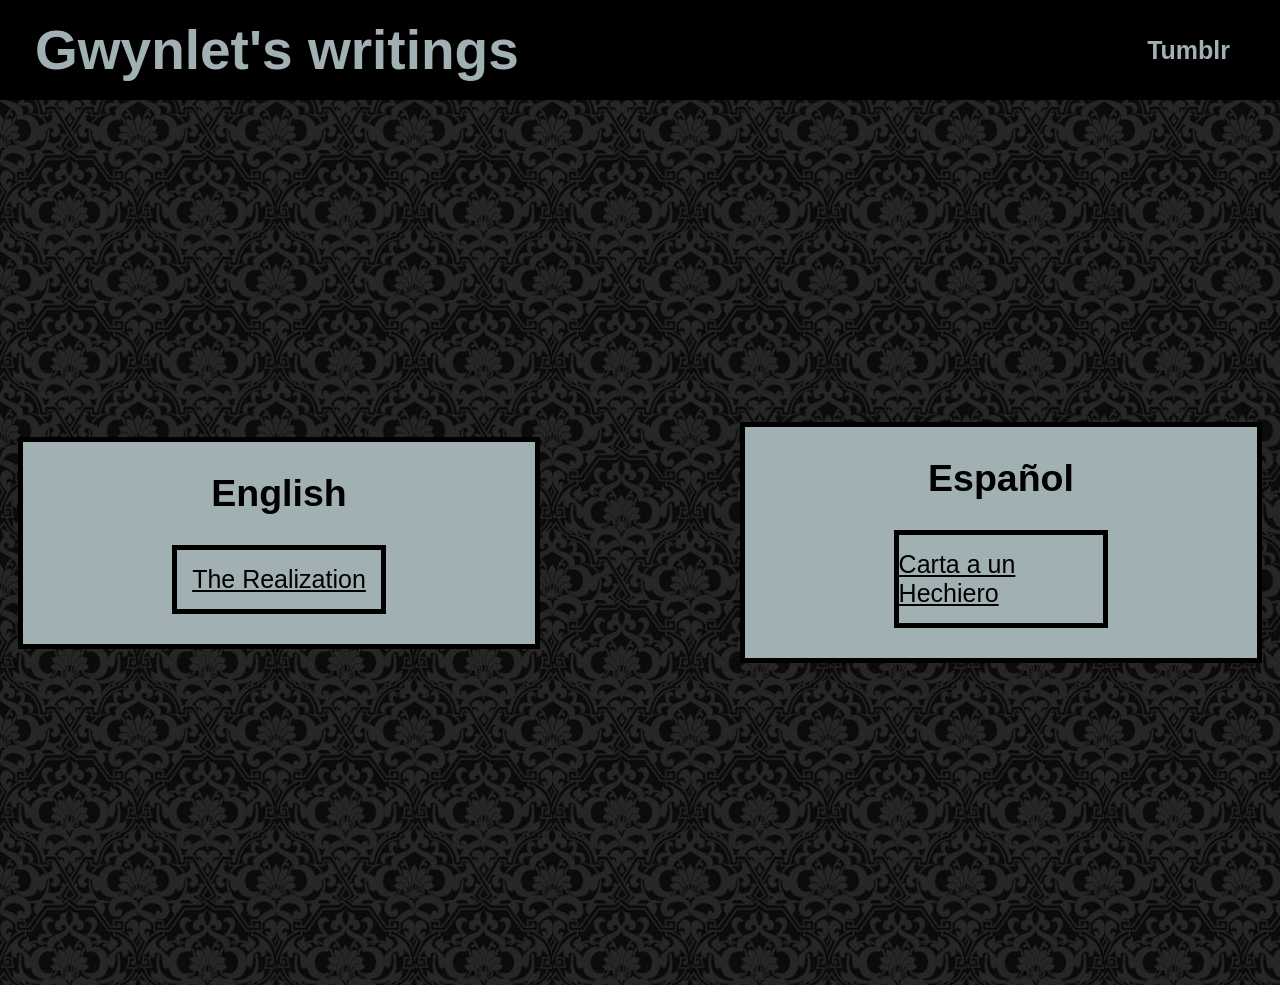
==== index.html @ 54fb5925 "Creacion de la página" ====
<!DOCTYPE html>
<html>
<head>
    <link rel="stylesheet" href="style.css">
    <title>Gwynlet's writings</title>
    <link rel="icon" type="image/png" href="./Imagenes/Guardiana.jpg">
</head>

<body>
    <header>
        <h1>Gwynlet's writings</h1>
        <div class="links">
            <a href="">Tumblr</a>
        </div>
    </header>

    <main class="indice">
        <div class="contenedor-textos">
            <h2>English</h2>
            <div class="textos">
                <a href="texto.html?archivo=./textos/ingles/the-realization.md">The Realization</a>
            </div>
        </div>
    
        <div class="contenedor-textos">
            <h2>Español</h2>
            <div class="textos">
                <a href="texto.html?archivo=./textos/español/carta-a-un-hechicero.md">Carta a un Hechiero</a>
            </div>
        </div>
    </main>
</body>

</html>
---- style.css ----
* {
    padding: 0px;
    margin: 0px;
}

body {
    background-image: url("./Imagenes/Fondo.jpg");
    font-family: Arial, Helvetica, sans-serif;
}

.indice {
    width: 100%;
    height:825px;
    display: flex;
    flex-direction: row;
    align-items: center;
    justify-content: center;
    gap: 200px;
}


.indice div {
    border: 5px black solid;
    width: 40%;
    display: flex;
    flex-direction: column;
    align-items: center;
    font-size: 25px;
}

.indice div h2 {
    padding-block: 30px;
}

main {
    display: flex;
    flex-direction: column;
    align-items: center;
    margin-block: 30px;
}

.contenedor-textos {
    background-color: #a0b0b3;
}

.textos {
    flex: 1;
    display: flex;
    flex-direction: column;
    margin-bottom: 30px;
}

.textos a {
    padding-block: 15px;
    display: flex;
    align-items: center;
}

h1 a{
    padding-left: 35px;
    font-size: 55px;
    color: #a0b0b3;
    text-decoration: none;
}

h1 {
    padding-left: 35px;
    font-size: 55px;
    color: #a0b0b3;
    text-decoration: none;
}

header {
    display: flex;
    flex-direction: row;
    align-items: center;
    justify-content: space-between;
    background-color: black;
    color: white;
    height: 100px;
}

.links {
    padding-right: 50px;
    font-size: 25px;
    font-weight: bold;
}

.links a:hover{
    color: white;
}

.links a {
    color: #a0b0b3;
    text-decoration: none;
}

a {
    color: black;

}

a:hover {
    color: white;
}

#contenido {
    font-size: 18px;
    font-family: 'Times New Roman', Times, serif;
    color: black;
    width: 800px;
    background-color: rgb(255, 236, 202);
    padding: 30px;
    text-indent: 2em;
    line-height: 3;
}

#contenido h3{
    text-align: center;
    padding-bottom: 30px;
}

#contenido h2{
    text-align: center;
}

#contenido h5 {
    text-align: center;
}
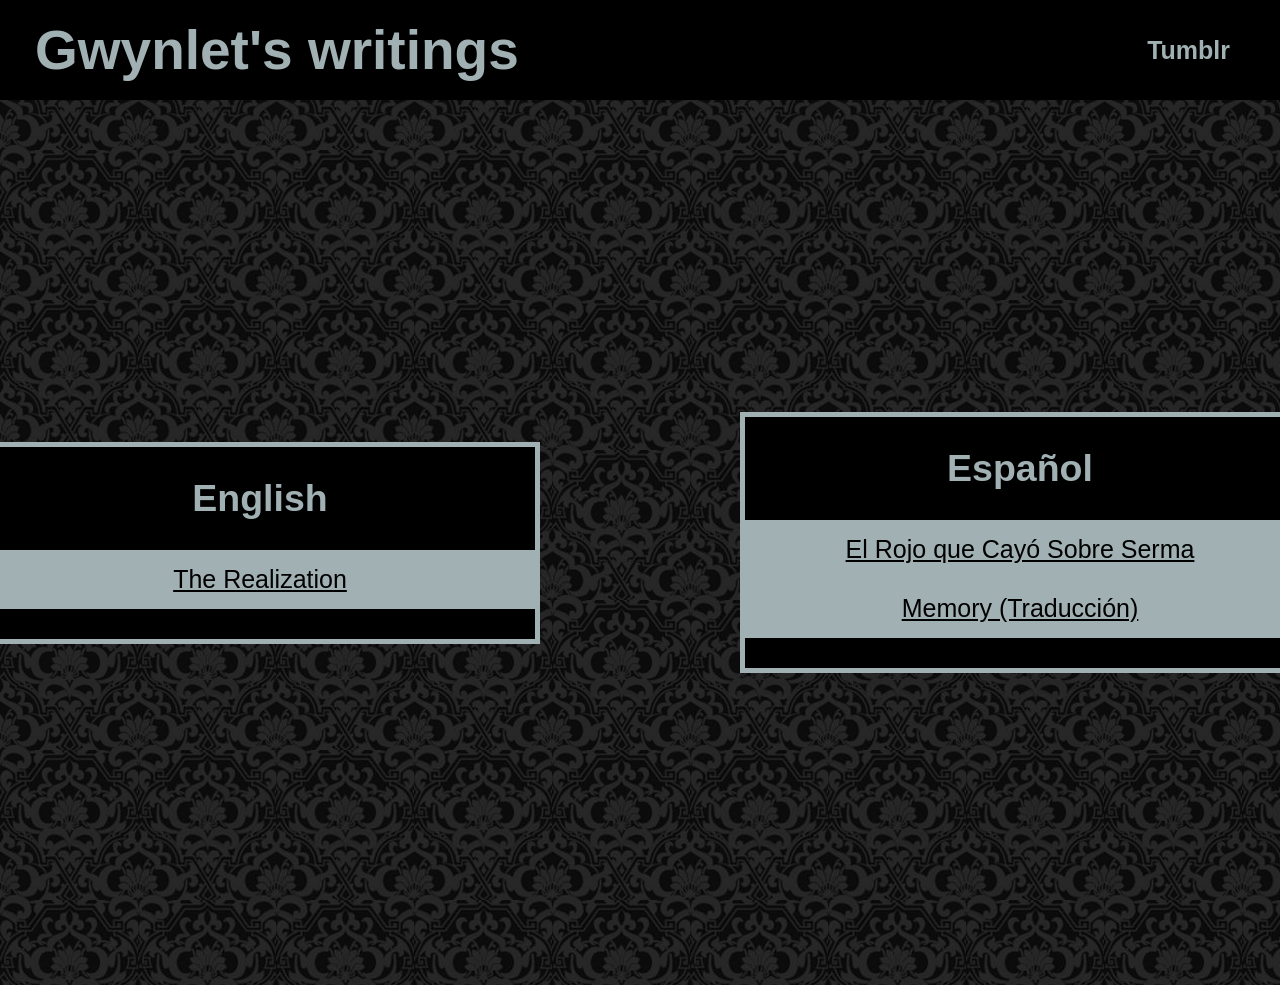
==== commit 1e6f2171: "Adicion de El Rojo que Cayo Sobre Serma" ====
--- a/index.html
+++ b/index.html
@@ -25,9 +25,12 @@
         <div class="contenedor-textos">
             <h2>Español</h2>
             <div class="textos">
-                <a href="texto.html?archivo=./textos/español/carta-a-un-hechicero.md">Carta a un Hechiero</a>
+                <a href="texto.html?archivo=./textos/español/el-rojo-que-cayo-sobre-serma.md">El Rojo que Cayó Sobre Serma</a>
+                <a href="texto.html?archivo=./textos/español/memory-traduccion.md">Memory (Traducción)</a>
             </div>
         </div>
+
+        
     </main>
 </body>
 
--- a/style.css
+++ b/style.css
@@ -19,17 +19,20 @@
 }
 
 
-.indice div {
-    border: 5px black solid;
-    width: 40%;
+.contenedor-textos {
     display: flex;
     flex-direction: column;
     align-items: center;
     font-size: 25px;
+    width: 650px;
+    background-color: black;
+    border: 5px solid #a0b0b3;
 }
+
 
 .indice div h2 {
     padding-block: 30px;
+    color: #a0b0b3;
 }
 
 main {
@@ -39,15 +42,14 @@
     margin-block: 30px;
 }
 
-.contenedor-textos {
-    background-color: #a0b0b3;
-}
-
 .textos {
-    flex: 1;
     display: flex;
     flex-direction: column;
+    align-items: center;
     margin-bottom: 30px;
+    width: 550px;
+    background-color: #a0b0b3;
+
 }
 
 .textos a {
@@ -117,7 +119,7 @@
 
 #contenido h3{
     text-align: center;
-    padding-bottom: 30px;
+
 }
 
 #contenido h2{
@@ -126,4 +128,5 @@
 
 #contenido h5 {
     text-align: center;
+    padding: 0px;
 }
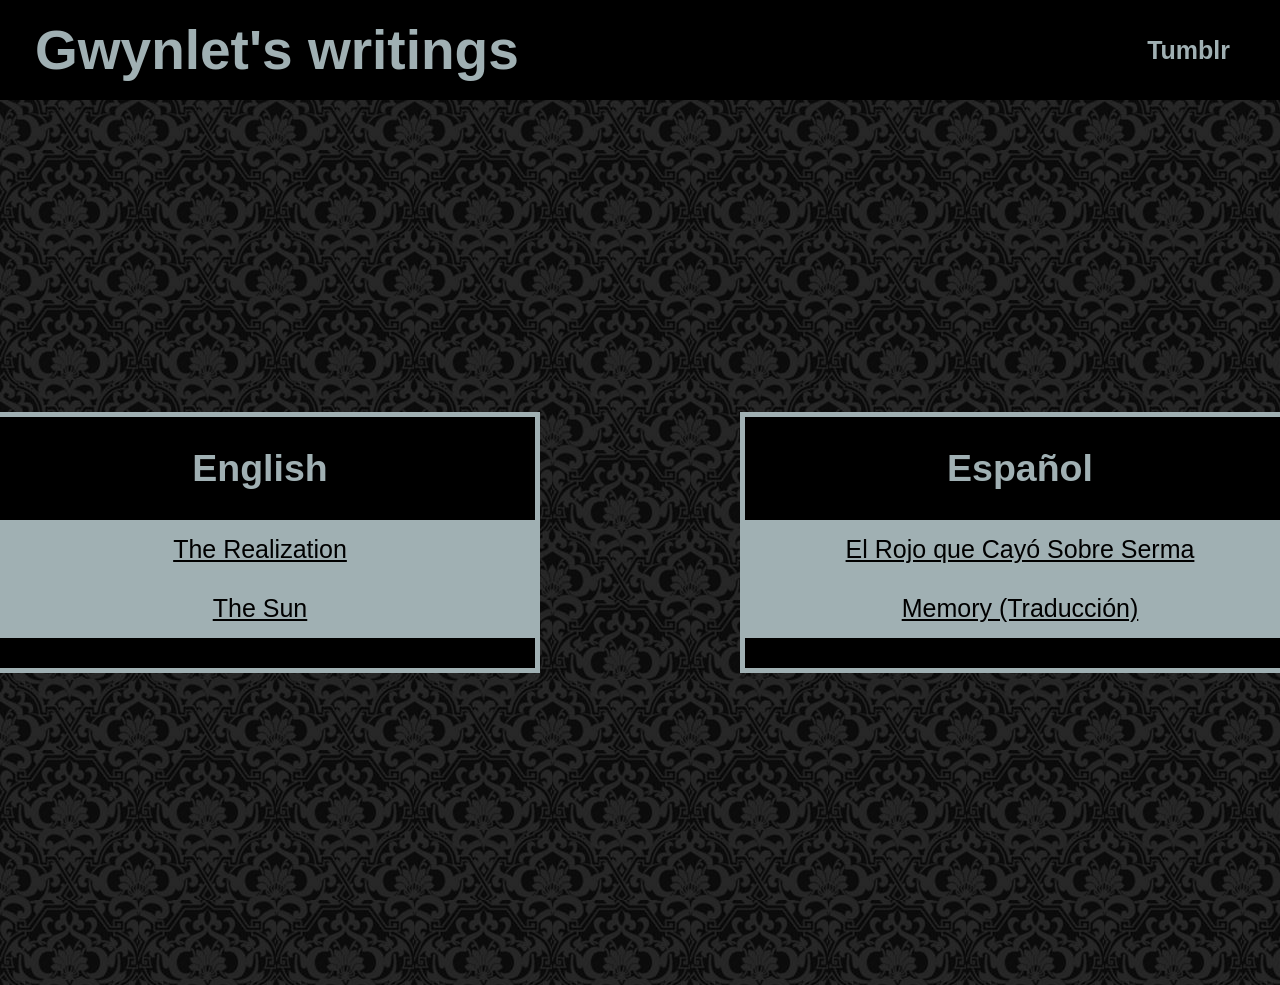
==== commit eb567c4c: "Adicion The Sun" ====
--- a/index.html
+++ b/index.html
@@ -19,6 +19,7 @@
             <h2>English</h2>
             <div class="textos">
                 <a href="texto.html?archivo=./textos/ingles/the-realization.md">The Realization</a>
+                <a href="texto.html?archivo=./textos/ingles/the-sun.md">The Sun</a>
             </div>
         </div>
     
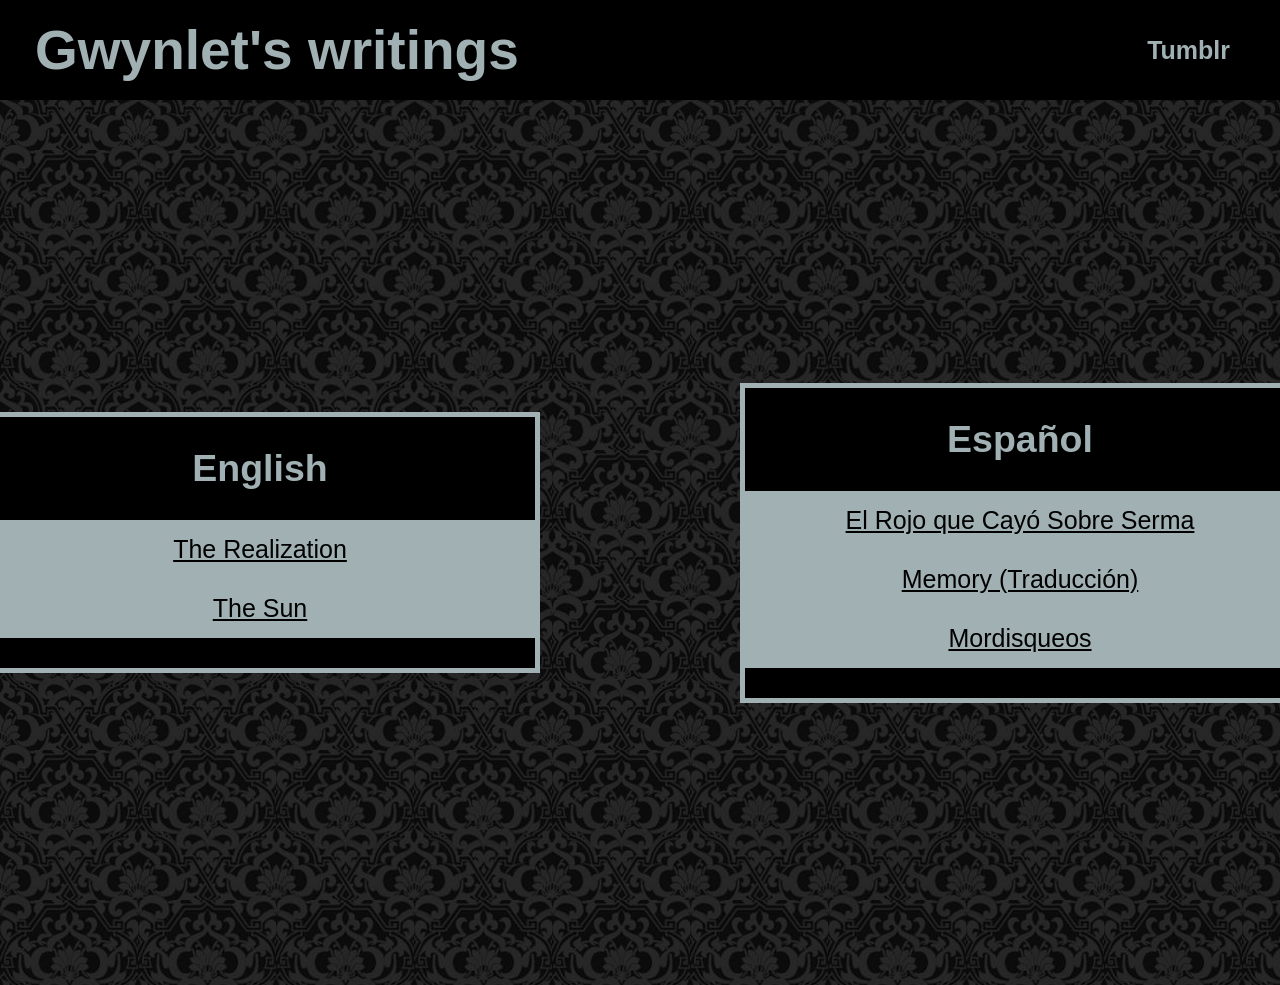
==== commit 705e2ce2: "Agrego Mordisqueos" ====
--- a/index.html
+++ b/index.html
@@ -28,6 +28,7 @@
             <div class="textos">
                 <a href="texto.html?archivo=./textos/español/el-rojo-que-cayo-sobre-serma.md">El Rojo que Cayó Sobre Serma</a>
                 <a href="texto.html?archivo=./textos/español/memory-traduccion.md">Memory (Traducción)</a>
+                <a href="texto.html?archivo=./textos/español/mordisqueos.md">Mordisqueos</a>
             </div>
         </div>
 
